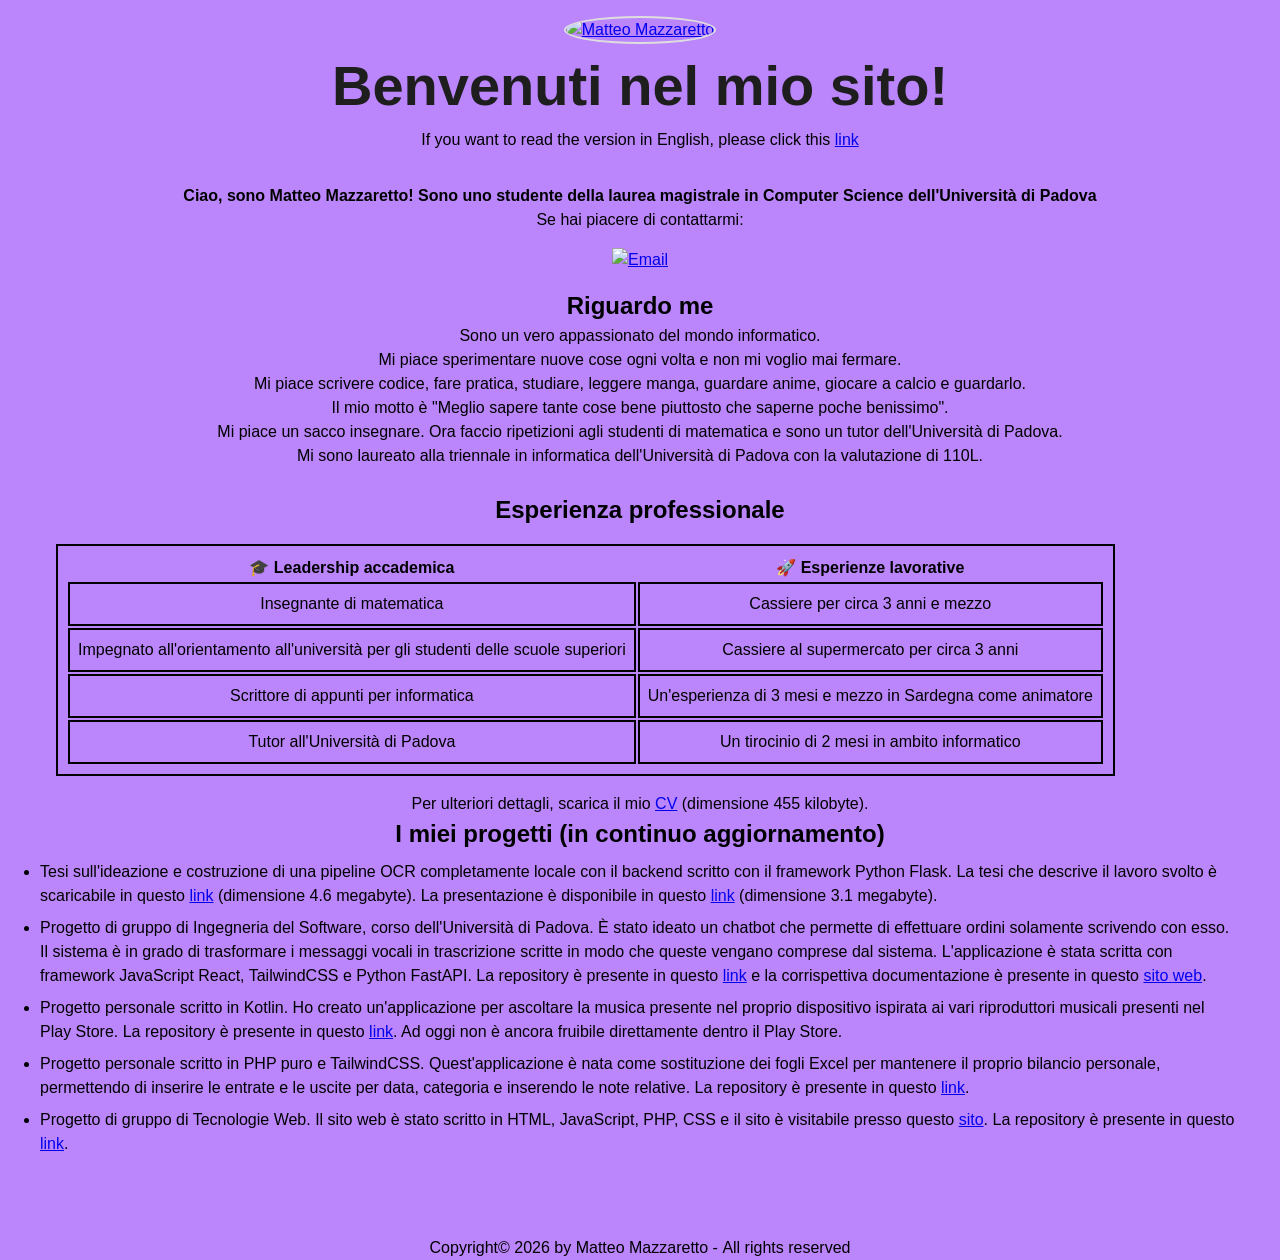
==== index.html @ 02a44169 "Aggiunta sito personale" ====
<!DOCTYPE html>
<html lang="it">

<head>
	<meta charset="UTF-8">
	<meta name="viewport" content="width=device-width, initial-scale=1.0">
   <title>Matteo Mazzaretto</title>
   <meta name="keywords" content="Matteo, Mazzaretto, Matteo Mazzaretto, every, go, every-go, every go">
	<meta name="description"
		content="Sito personale di Matteo Mazzaretto, su GitHub every-go">
	<link rel="stylesheet" href="./style.css" type="text/css" media="screen">
</head>

<body>
   <header>
      <a href="https://github.com/every-go"><img src="https://github.com/every-go.png" alt="Matteo Mazzaretto" id="github-avatar"></a>
      <h1 id="title">Benvenuti nel mio sito!</h1>
      <p lang="en">If you want to read the version in English, please click this <a href="english.html">link</a></p>
   </header>
   <main>
      <div>
         <strong>Ciao, sono Matteo Mazzaretto! Sono uno studente della laurea magistrale in <span lang="en">Computer Science</span> dell'Università di Padova</strong>
         <p>Se hai piacere di contattarmi:</p>
         <p id="email">
            <a href="mailto:matteomazzaretto2@gmail.com" target="_blank"><img src="https://img.shields.io/badge/Email-D14836?style=for-the-badge&logo=gmail&logoColor=white" alt="Email"/></a>
         </p>
      </div>

      <div>
         <h2>Riguardo me</h2>
         <p>
            Sono un vero appassionato del mondo informatico.
         </p>
         <p>
            Mi piace sperimentare nuove cose ogni volta e non mi voglio mai fermare.
         </p>
         <p>
            Mi piace scrivere codice, fare pratica, studiare, leggere manga, guardare anime, giocare a calcio e guardarlo.
         </p>
         <p>
            Il mio motto è "Meglio sapere tante cose bene piuttosto che saperne poche benissimo".
         </p>
         <p>
            Mi piace un sacco insegnare. Ora faccio ripetizioni agli studenti di matematica e sono un tutor dell'Università di Padova.
         </p>
         <p>
            Mi sono laureato alla triennale in informatica dell'Università di Padova con la valutazione di 110L.
         </p>
      </div>

      <h2 id="experience">Esperienza professionale</h2>

      <table>
         <thead>
            <th><span aria-hidden="true">🎓</span> <span lang="en">Leadership</span> accademica</th>
            <th><span aria-hidden="true">🚀</span> Esperienze lavorative</th>
         </thead>
         <tbody>
            <tr>
               <td>Insegnante di matematica</td>
               <td>Cassiere per circa 3 anni e mezzo</td>
            </tr>
            <tr>
               <td>Impegnato all'orientamento all'università per gli studenti delle scuole superiori</td>
               <td>Cassiere al supermercato per circa 3 anni</td>
            </tr>
            <tr>
               <td>Scrittore di appunti per informatica</td>
               <td>Un'esperienza di 3 mesi e mezzo in Sardegna come animatore</td>
            </tr>
            <tr>
               <td>Tutor all'Università di Padova</td>
               <td>Un tirocinio di 2 mesi in ambito informatico</td>
            </tr>
         </tbody>
      </table>
      Per ulteriori dettagli, scarica il mio <a href="CV.pdf">CV</a> (dimensione 455 <span lang="en">kilobyte</span>).

      <h2>I miei progetti (in continuo aggiornamento)</h2>

      <ul id="projects">
         <li>
            Tesi sull'ideazione e costruzione di una <span lang="en">pipeline</span> OCR completamente locale con il backend scritto con il <span lang="en">framework</span> Python Flask. La tesi che descrive il lavoro svolto è scaricabile in questo <span lang="en"><a href="thesis.pdf">link</a></span> (dimensione 4.6 <span lang="en">megabyte</span>). La presentazione è disponibile in questo <span lang="en"><a href="presentation.pdf">link</a></span> (dimensione 3.1 <span lang="en">megabyte</span>).
         </li>
         <li>
            Progetto di gruppo di Ingegneria del Software, corso dell'Università di Padova. È stato ideato un chatbot che permette di effettuare ordini solamente scrivendo con esso. Il sistema è in grado di trasformare i messaggi vocali in trascrizione scritte in modo che queste vengano comprese dal sistema. L'applicazione è stata scritta con <span lang="en">framework</span> JavaScript React, TailwindCSS e Python FastAPI. La <span lang="en">repository</span> è presente in questo <span lang="en"><a href="https://github.com/NullPointersGroup/SmartOrder">link</a></span> e la corrispettiva documentazione è presente in questo <a href="https://nullpointersgroup.github.io/Documentazione/">sito <span lang="en">web</span></a>.
         </li>
         <li>
            Progetto personale scritto in Kotlin. Ho creato un'applicazione per ascoltare la musica presente nel proprio dispositivo ispirata ai vari riproduttori musicali presenti nel <span lang="en">Play Store</span>. La <span lang="en">repository</span> è presente in questo <span lang="en"><a href="https://github.com/every-go/MusicPlayer">link</a></span>. Ad oggi non è ancora fruibile direttamente dentro il <span lang="en">Play Store</span>.
         </li>
         <li>
            Progetto personale scritto in PHP puro e TailwindCSS. Quest'applicazione è nata come sostituzione dei fogli Excel per mantenere il proprio bilancio personale, permettendo di inserire le entrate e le uscite per data, categoria e inserendo le note relative. La <span lang="en">repository</span> è presente in questo <span lang="en"><a href="https://github.com/every-go/Conti">link</a></span>.
         </li>
         <li>
            Progetto di gruppo di Tecnologie Web. Il sito <span lang="en">web</span> è stato scritto in HTML, JavaScript, PHP, CSS e il sito è visitabile presso questo <a href="https://caa.studenti.math.unipd.it/mmazzare/">sito</a>. La <span lang="en">repository</span> è presente in questo <span lang="en"><a href="https://github.com/every-go/Progetto_TecWeb">link</a></span>.
         </li>
      </ul>

      <p id="copyright"><span lang="en">Copyright</span><span aria-hidden="true">©</span> 2026 <span lang="en">by</span> Matteo Mazzaretto - <span lang="en">All rights reserved</span></p>
   </main>
</body>
</html>
---- style.css ----
* {
   margin: 0em;
   padding: 0em;
   line-height: 1.5em;
}

html {
   scroll-behavior: smooth;
}

html,
body {
   font-size: 100%;
   font-family: "Noto Sans", sans-serif;
   background-color: #bb86fc;
   text-align: center;
}

main{
   margin-top: 2em;
}

#github-avatar{
   margin-top: 1em;
   width: 5em;
   height: 5em;
   border-radius: 50%;
   border: 2px solid #ddd;
}

body {
   max-width: 1200px;
   margin: auto;
   padding: 0 2em;
}

#title{
   font-size: 3.5em;
   color: #1e1e1e;
}

#email{
   margin: 1em;
}

#experience{
   margin-top: 1em;
}

table, thead, tbody, tr, td{
   border: 2px solid;
   margin: 1em;
   padding: 0.5em;
}

#copyright{
   font-size: 1em;
   margin-top: 5em;
}

#projects{
   text-align: left;
}

li{
   margin-top: 0.5em;
}
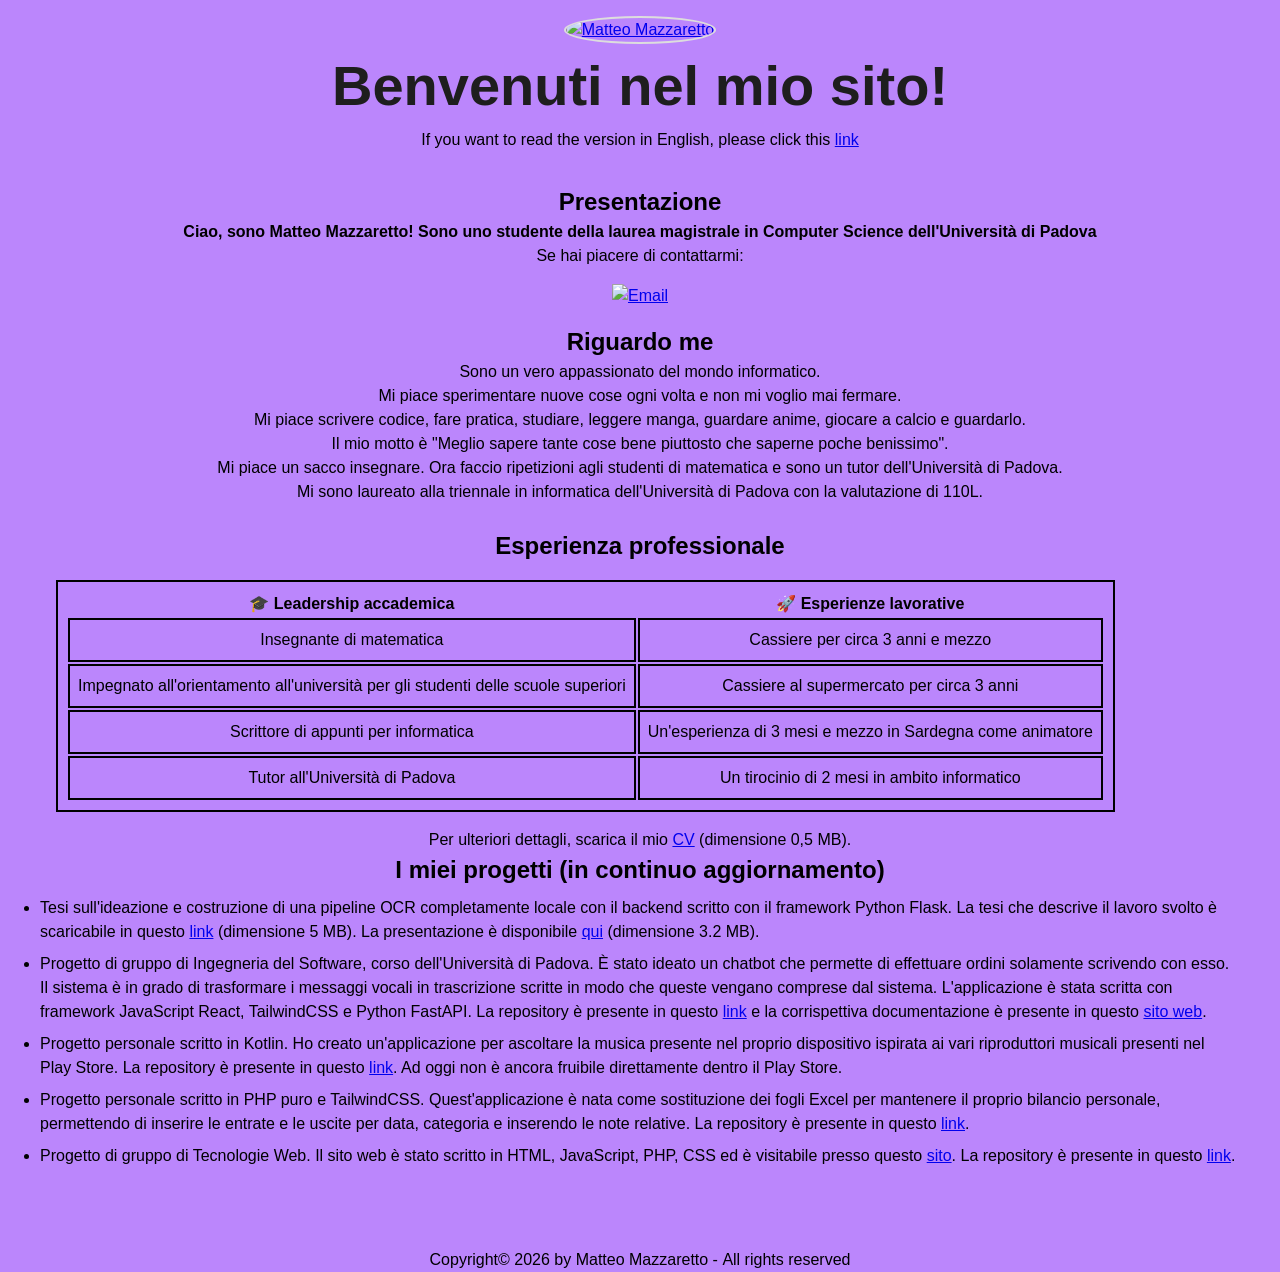
==== commit d91d4f91: "Sistemate alcune cose di accessibilità" ====
--- a/index.html
+++ b/index.html
@@ -8,25 +8,31 @@
    <meta name="keywords" content="Matteo, Mazzaretto, Matteo Mazzaretto, every, go, every-go, every go">
 	<meta name="description"
 		content="Sito personale di Matteo Mazzaretto, su GitHub every-go">
+   <meta property="og:title" content="Matteo Mazzaretto">
+   <meta property="og:description" content="Sito personale di Matteo Mazzaretto, su GitHub every-go">
+   <meta property="og:type" content="website">
+   <meta property="og:image" content="https://github.com/every-go.png">
+   <meta property="og:locale" content="it_IT">
 	<link rel="stylesheet" href="./style.css" type="text/css" media="screen">
 </head>
 
 <body>
    <header>
-      <a href="https://github.com/every-go"><img src="https://github.com/every-go.png" alt="Matteo Mazzaretto" id="github-avatar"></a>
+      <a href="https://github.com/every-go" target="_blank" rel="noopener noreferrer"><img src="https://github.com/every-go.png" alt="Matteo Mazzaretto" id="github-avatar"></a>
       <h1 id="title">Benvenuti nel mio sito!</h1>
       <p lang="en">If you want to read the version in English, please click this <a href="english.html">link</a></p>
    </header>
    <main>
-      <div>
+      <section>
+         <h2>Presentazione</h2>
          <strong>Ciao, sono Matteo Mazzaretto! Sono uno studente della laurea magistrale in <span lang="en">Computer Science</span> dell'Università di Padova</strong>
          <p>Se hai piacere di contattarmi:</p>
          <p id="email">
-            <a href="mailto:matteomazzaretto2@gmail.com" target="_blank"><img src="https://img.shields.io/badge/Email-D14836?style=for-the-badge&logo=gmail&logoColor=white" alt="Email"/></a>
+            <a href="mailto:matteomazzaretto2@gmail.com" target="_blank" rel="noopener noreferrer"><img src="https://img.shields.io/badge/Email-D14836?style=for-the-badge&logo=gmail&logoColor=white" alt="Email"/></a>
          </p>
-      </div>
+      </section>
 
-      <div>
+      <section>
          <h2>Riguardo me</h2>
          <p>
             Sono un vero appassionato del mondo informatico.
@@ -46,57 +52,63 @@
          <p>
             Mi sono laureato alla triennale in informatica dell'Università di Padova con la valutazione di 110L.
          </p>
-      </div>
+      </section>
 
-      <h2 id="experience">Esperienza professionale</h2>
+      <section>
+         <h2 id="experience">Esperienza professionale</h2>
 
-      <table>
-         <thead>
-            <th><span aria-hidden="true">🎓</span> <span lang="en">Leadership</span> accademica</th>
-            <th><span aria-hidden="true">🚀</span> Esperienze lavorative</th>
-         </thead>
-         <tbody>
-            <tr>
-               <td>Insegnante di matematica</td>
-               <td>Cassiere per circa 3 anni e mezzo</td>
-            </tr>
-            <tr>
-               <td>Impegnato all'orientamento all'università per gli studenti delle scuole superiori</td>
-               <td>Cassiere al supermercato per circa 3 anni</td>
-            </tr>
-            <tr>
-               <td>Scrittore di appunti per informatica</td>
-               <td>Un'esperienza di 3 mesi e mezzo in Sardegna come animatore</td>
-            </tr>
-            <tr>
-               <td>Tutor all'Università di Padova</td>
-               <td>Un tirocinio di 2 mesi in ambito informatico</td>
-            </tr>
-         </tbody>
-      </table>
-      Per ulteriori dettagli, scarica il mio <a href="CV.pdf">CV</a> (dimensione 455 <span lang="en">kilobyte</span>).
+         <table>
+            <thead>
+               <tr>
+                  <th scope="col"><span aria-hidden="true">🎓</span> <span lang="en">Leadership</span> accademica</th>
+                  <th scope="col"><span aria-hidden="true">🚀</span> Esperienze lavorative</th>
+               </tr>
+            </thead>
+            <tbody>
+               <tr>
+                  <td>Insegnante di matematica</td>
+                  <td>Cassiere per circa 3 anni e mezzo</td>
+               </tr>
+               <tr>
+                  <td>Impegnato all'orientamento all'università per gli studenti delle scuole superiori</td>
+                  <td>Cassiere al supermercato per circa 3 anni</td>
+               </tr>
+               <tr>
+                  <td>Scrittore di appunti per informatica</td>
+                  <td>Un'esperienza di 3 mesi e mezzo in Sardegna come animatore</td>
+               </tr>
+               <tr>
+                  <td>Tutor all'Università di Padova</td>
+                  <td>Un tirocinio di 2 mesi in ambito informatico</td>
+               </tr>
+            </tbody>
+         </table>
+         Per ulteriori dettagli, scarica il mio <a href="CV.pdf" target="_blank" rel="noopener noreferrer">CV</a> (dimensione 0,5 <span aria-label="megabyte">MB</span>).
+      </section>
 
-      <h2>I miei progetti (in continuo aggiornamento)</h2>
+      <section>
+         <h2>I miei progetti (in continuo aggiornamento)</h2>
 
-      <ul id="projects">
-         <li>
-            Tesi sull'ideazione e costruzione di una <span lang="en">pipeline</span> OCR completamente locale con il backend scritto con il <span lang="en">framework</span> Python Flask. La tesi che descrive il lavoro svolto è scaricabile in questo <span lang="en"><a href="thesis.pdf">link</a></span> (dimensione 4.6 <span lang="en">megabyte</span>). La presentazione è disponibile in questo <span lang="en"><a href="presentation.pdf">link</a></span> (dimensione 3.1 <span lang="en">megabyte</span>).
-         </li>
-         <li>
-            Progetto di gruppo di Ingegneria del Software, corso dell'Università di Padova. È stato ideato un chatbot che permette di effettuare ordini solamente scrivendo con esso. Il sistema è in grado di trasformare i messaggi vocali in trascrizione scritte in modo che queste vengano comprese dal sistema. L'applicazione è stata scritta con <span lang="en">framework</span> JavaScript React, TailwindCSS e Python FastAPI. La <span lang="en">repository</span> è presente in questo <span lang="en"><a href="https://github.com/NullPointersGroup/SmartOrder">link</a></span> e la corrispettiva documentazione è presente in questo <a href="https://nullpointersgroup.github.io/Documentazione/">sito <span lang="en">web</span></a>.
-         </li>
-         <li>
-            Progetto personale scritto in Kotlin. Ho creato un'applicazione per ascoltare la musica presente nel proprio dispositivo ispirata ai vari riproduttori musicali presenti nel <span lang="en">Play Store</span>. La <span lang="en">repository</span> è presente in questo <span lang="en"><a href="https://github.com/every-go/MusicPlayer">link</a></span>. Ad oggi non è ancora fruibile direttamente dentro il <span lang="en">Play Store</span>.
-         </li>
-         <li>
-            Progetto personale scritto in PHP puro e TailwindCSS. Quest'applicazione è nata come sostituzione dei fogli Excel per mantenere il proprio bilancio personale, permettendo di inserire le entrate e le uscite per data, categoria e inserendo le note relative. La <span lang="en">repository</span> è presente in questo <span lang="en"><a href="https://github.com/every-go/Conti">link</a></span>.
-         </li>
-         <li>
-            Progetto di gruppo di Tecnologie Web. Il sito <span lang="en">web</span> è stato scritto in HTML, JavaScript, PHP, CSS e il sito è visitabile presso questo <a href="https://caa.studenti.math.unipd.it/mmazzare/">sito</a>. La <span lang="en">repository</span> è presente in questo <span lang="en"><a href="https://github.com/every-go/Progetto_TecWeb">link</a></span>.
-         </li>
-      </ul>
+         <ul id="projects">
+            <li>
+               Tesi sull'ideazione e costruzione di una <span lang="en">pipeline</span> OCR completamente locale con il backend scritto con il <span lang="en">framework</span> Python Flask. La tesi che descrive il lavoro svolto è scaricabile in questo <span lang="en"><a href="thesis.pdf" target="_blank" rel="noopener noreferrer">link</a></span> (dimensione 5 <span aria-label="megabyte">MB</span>). La presentazione è disponibile <span lang="en"><a href="presentation.pdf" target="_blank" rel="noopener noreferrer">qui</a></span> (dimensione 3.2 <span aria-label="megabyte">MB</span>).
+            </li>
+            <li>
+               Progetto di gruppo di Ingegneria del Software, corso dell'Università di Padova. È stato ideato un chatbot che permette di effettuare ordini solamente scrivendo con esso. Il sistema è in grado di trasformare i messaggi vocali in trascrizione scritte in modo che queste vengano comprese dal sistema. L'applicazione è stata scritta con <span lang="en">framework</span> JavaScript React, TailwindCSS e Python FastAPI. La <span lang="en">repository</span> è presente in questo <span lang="en"><a href="https://github.com/NullPointersGroup/SmartOrder" target="_blank" rel="noopener noreferrer">link</a></span> e la corrispettiva documentazione è presente in questo <a href="https://nullpointersgroup.github.io/Documentazione/" target="_blank" rel="noopener noreferrer">sito <span lang="en">web</span></a>.
+            </li>
+            <li>
+               Progetto personale scritto in Kotlin. Ho creato un'applicazione per ascoltare la musica presente nel proprio dispositivo ispirata ai vari riproduttori musicali presenti nel <span lang="en">Play Store</span>. La <span lang="en">repository</span> è presente in questo <span lang="en"><a href="https://github.com/every-go/MusicPlayer" target="_blank" rel="noopener noreferrer">link</a></span>. Ad oggi non è ancora fruibile direttamente dentro il <span lang="en">Play Store</span>.
+            </li>
+            <li>
+               Progetto personale scritto in PHP puro e TailwindCSS. Quest'applicazione è nata come sostituzione dei fogli Excel per mantenere il proprio bilancio personale, permettendo di inserire le entrate e le uscite per data, categoria e inserendo le note relative. La <span lang="en">repository</span> è presente in questo <span lang="en"><a href="https://github.com/every-go/Conti" target="_blank" rel="noopener noreferrer">link</a></span>.
+            </li>
+            <li>
+               Progetto di gruppo di Tecnologie Web. Il sito <span lang="en">web</span> è stato scritto in HTML, JavaScript, PHP, CSS ed è visitabile presso questo <a href="https://caa.studenti.math.unipd.it/mmazzare/" target="_blank" rel="noopener noreferrer">sito</a>. La <span lang="en">repository</span> è presente in questo <span lang="en"><a href="https://github.com/every-go/Progetto_TecWeb" target="_blank" rel="noopener noreferrer">link</a></span>.
+            </li>
+         </ul>
+      </section>
 
       <p id="copyright"><span lang="en">Copyright</span><span aria-hidden="true">©</span> 2026 <span lang="en">by</span> Matteo Mazzaretto - <span lang="en">All rights reserved</span></p>
    </main>
 </body>
-</html>+</html>
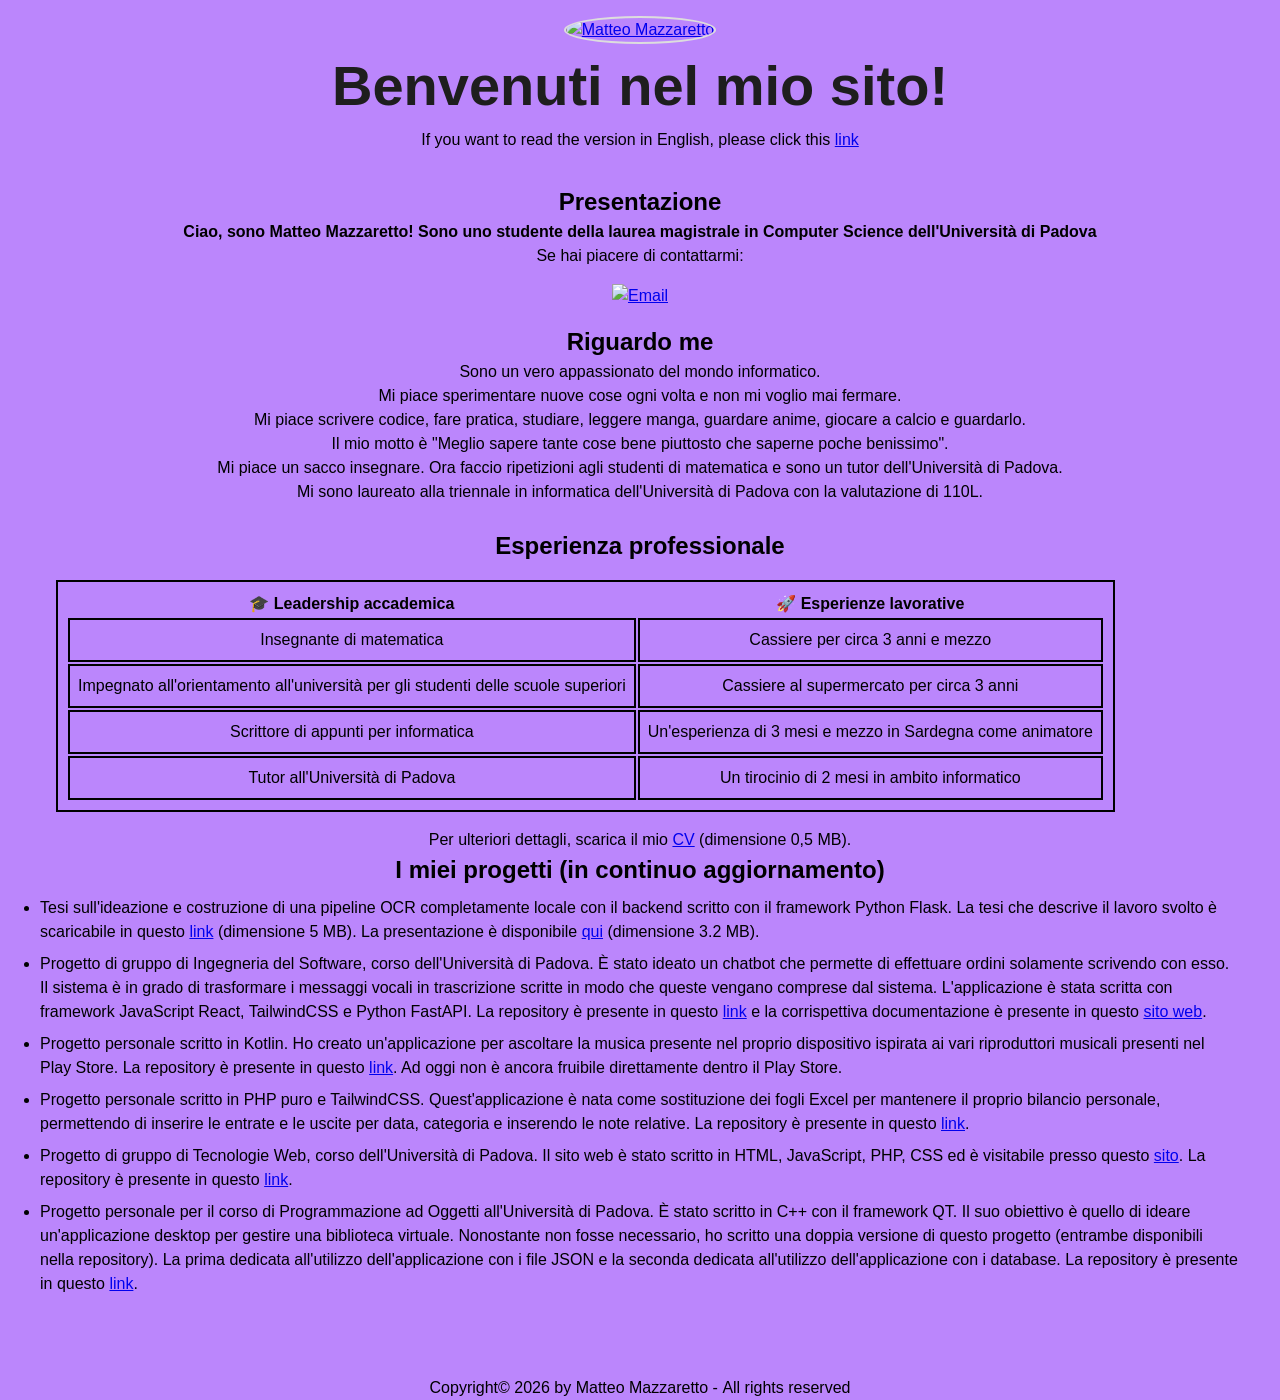
==== commit e6903940: "Aggiunto progetto PAO" ====
--- a/index.html
+++ b/index.html
@@ -103,7 +103,10 @@
                Progetto personale scritto in PHP puro e TailwindCSS. Quest'applicazione è nata come sostituzione dei fogli Excel per mantenere il proprio bilancio personale, permettendo di inserire le entrate e le uscite per data, categoria e inserendo le note relative. La <span lang="en">repository</span> è presente in questo <span lang="en"><a href="https://github.com/every-go/Conti" target="_blank" rel="noopener noreferrer">link</a></span>.
             </li>
             <li>
-               Progetto di gruppo di Tecnologie Web. Il sito <span lang="en">web</span> è stato scritto in HTML, JavaScript, PHP, CSS ed è visitabile presso questo <a href="https://caa.studenti.math.unipd.it/mmazzare/" target="_blank" rel="noopener noreferrer">sito</a>. La <span lang="en">repository</span> è presente in questo <span lang="en"><a href="https://github.com/every-go/Progetto_TecWeb" target="_blank" rel="noopener noreferrer">link</a></span>.
+               Progetto di gruppo di Tecnologie Web, corso dell'Università di Padova. Il sito <span lang="en">web</span> è stato scritto in HTML, JavaScript, PHP, CSS ed è visitabile presso questo <a href="https://caa.studenti.math.unipd.it/mmazzare/" target="_blank" rel="noopener noreferrer">sito</a>. La <span lang="en">repository</span> è presente in questo <span lang="en"><a href="https://github.com/every-go/Progetto_TecWeb" target="_blank" rel="noopener noreferrer">link</a></span>.
+            </li>
+            <li>
+               Progetto personale per il corso di Programmazione ad Oggetti all'Università di Padova. È stato scritto in C++ con il <span lang="en">framework</span> QT. Il suo obiettivo è quello di ideare un'applicazione desktop per gestire una biblioteca virtuale. Nonostante non fosse necessario, ho scritto una doppia versione di questo progetto (entrambe disponibili nella <span lang="en">repository</span>). La prima dedicata all'utilizzo dell'applicazione con i file JSON e la seconda dedicata all'utilizzo dell'applicazione con i database. La <span lang="en">repository</span> è presente in questo <span lang="en"><a href="https://github.com/every-go/Biblioteca_virtuale" target="_blank" rel="noopener noreferrer">link</a></span>.
             </li>
          </ul>
       </section>
